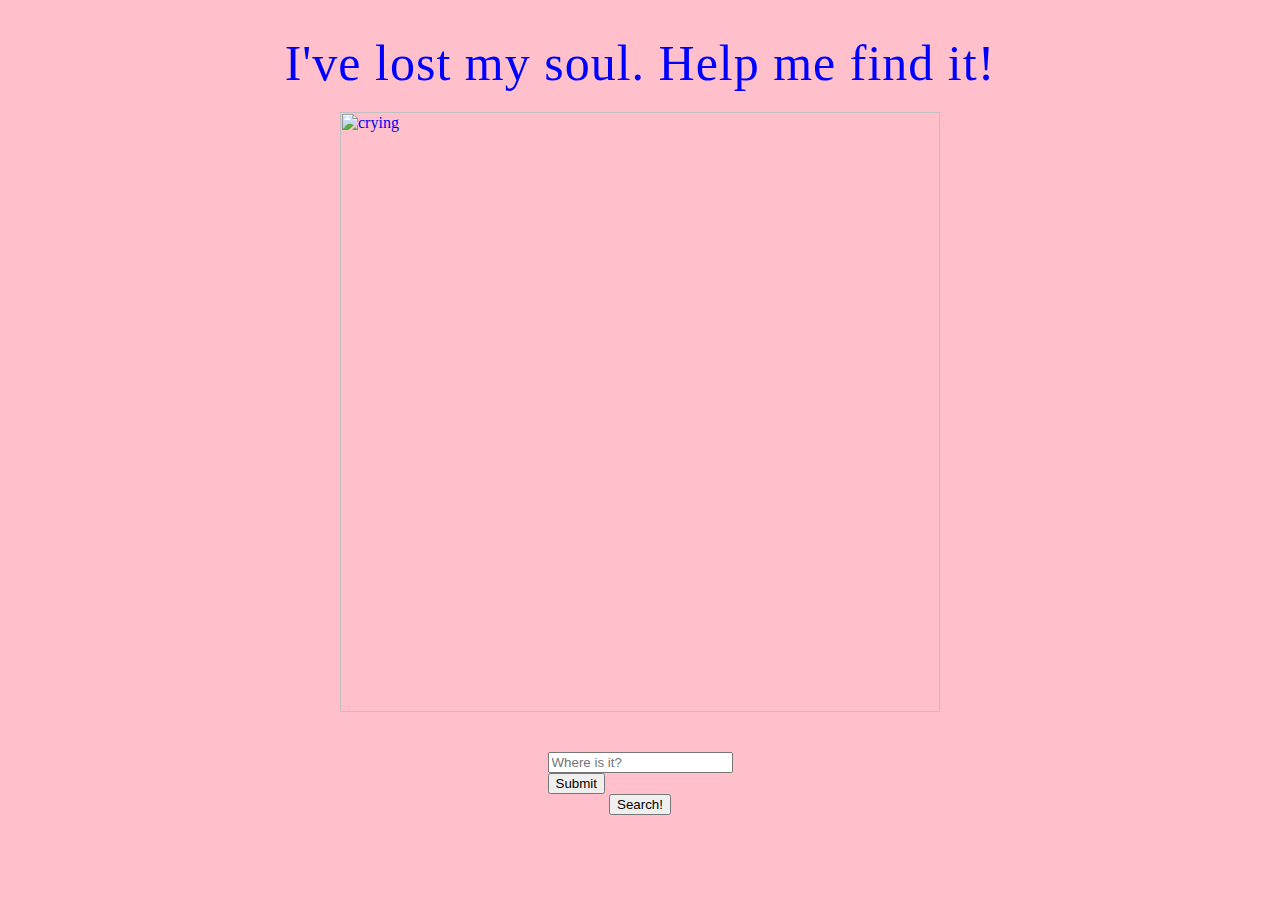
==== index.html @ c1e479df "Add CSS" ====
<!doctype>
<html lang="en">
  <head>
    <meta charset="big5">
    <title>Lost Objects</title>
    <link href="./main.css" rel="stylesheet" type="text/css">
  </head>
  <body>
    <h1>I've lost my soul. Help me find it!</h1>
    <a href="https://en.wikipedia.org/wiki/Nostalgia">
    <img src="https://usercontent2.hubstatic.com/13571303.jpg" alt="crying" with="400" height="600">
  </a>
      <div>
        <div>
          <input placeholder="Where is it?">
        </div>
        <button>Submit</button>
      </div>
    <button>Search!</button>
  </body>
</html>
---- main.css ----
body {
  display: flex;
  flex-direction: column;
  justify-content: center;
  align-items: center;
  margin-top: 0px;
  background-color: pink;
  color: blue;
}

a {
    margin-bottom: 30px;
}

h1 {
  font-weight: lighter;
  font-size: 50px;
  letter-spacing: 1px;
  margin-bottom: 20px;
}

.inputsection {
  margin: 50px 0 px 80 px 0 px;
  width: 400;
}

.inputs {
  width: inherit;
  display: flex;
  flex-direction: column;
}

input {
  margin-top: 10px;
}

.submitoption {
  margin-top: 10px;
}
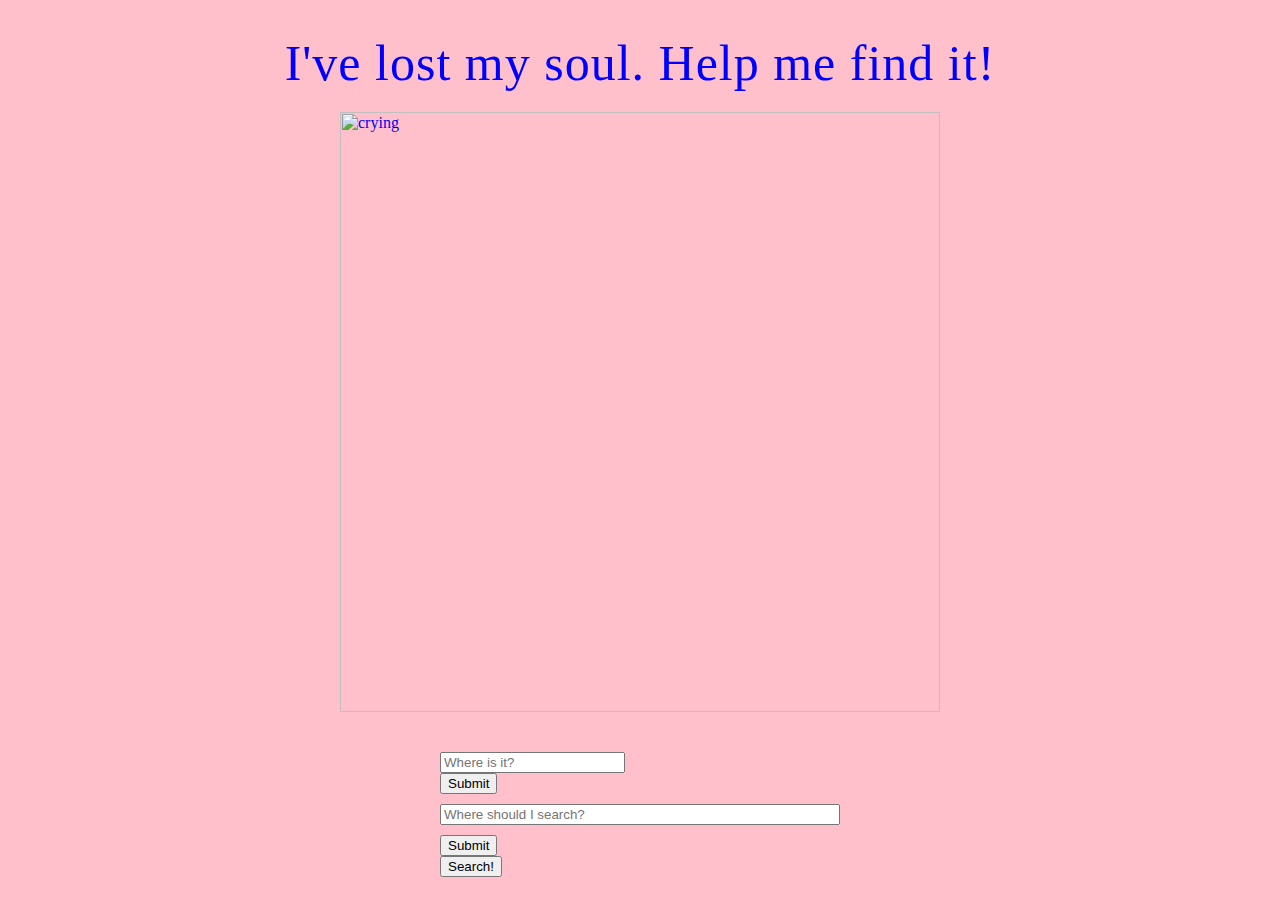
==== commit 432d452d: "Add class target" ====
--- a/index.html
+++ b/index.html
@@ -15,7 +15,12 @@
           <input placeholder="Where is it?">
         </div>
         <button>Submit</button>
+    <div class="inputsection">
+      <div class="inputs">
+        <input placeholder="Where should I search?">
       </div>
+      <button class="submitoption">Submit</button>
+    </div>
     <button>Search!</button>
   </body>
 </html>
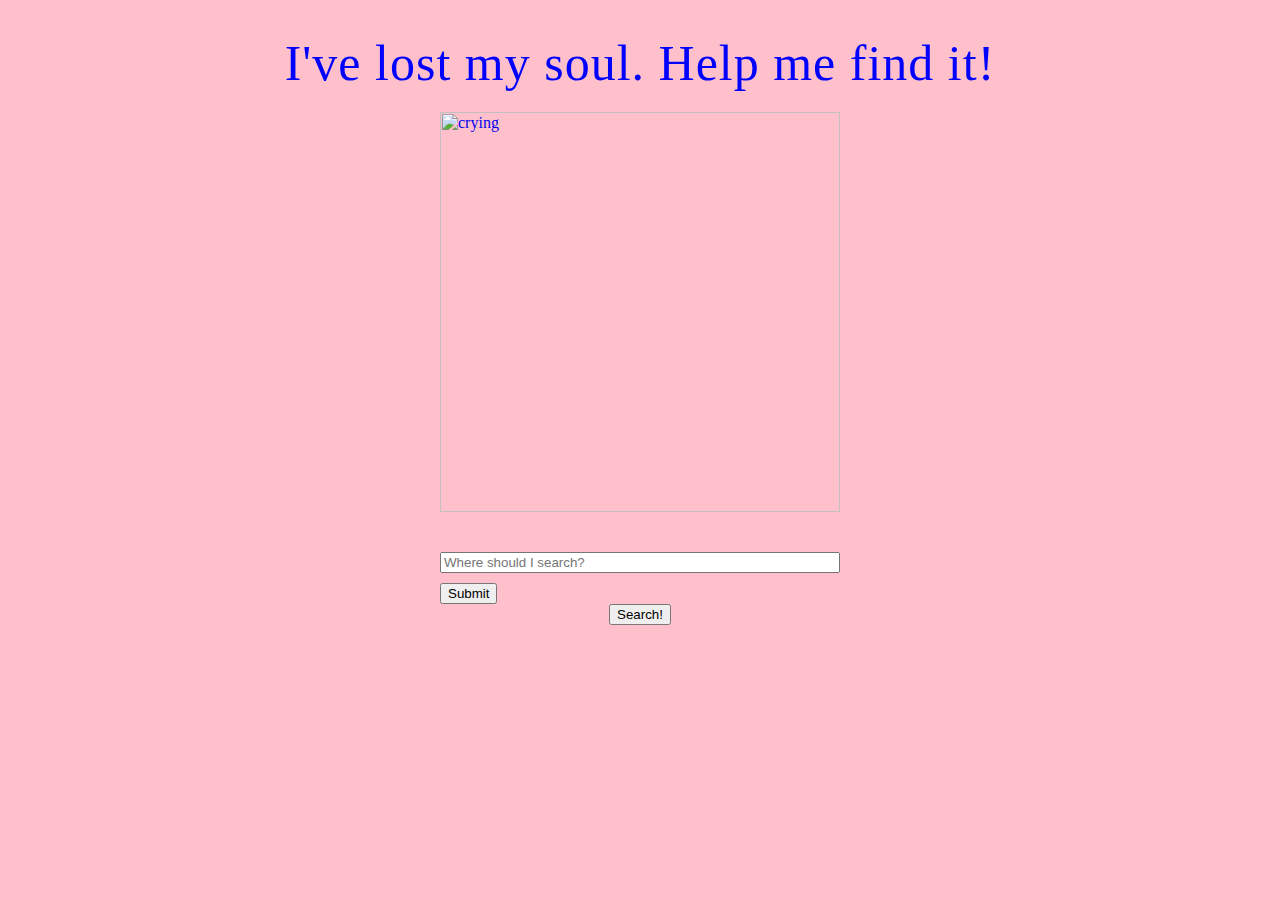
==== commit fa429b07: "add classes" ====
--- a/index.html
+++ b/index.html
@@ -8,13 +8,8 @@
   <body>
     <h1>I've lost my soul. Help me find it!</h1>
     <a href="https://en.wikipedia.org/wiki/Nostalgia">
-    <img src="https://usercontent2.hubstatic.com/13571303.jpg" alt="crying" with="400" height="600">
-  </a>
-      <div>
-        <div>
-          <input placeholder="Where is it?">
-        </div>
-        <button>Submit</button>
+    <img src="https://usercontent2.hubstatic.com/13571303.jpg" alt="crying" with="300" height="400">
+    </a>
     <div class="inputsection">
       <div class="inputs">
         <input placeholder="Where should I search?">
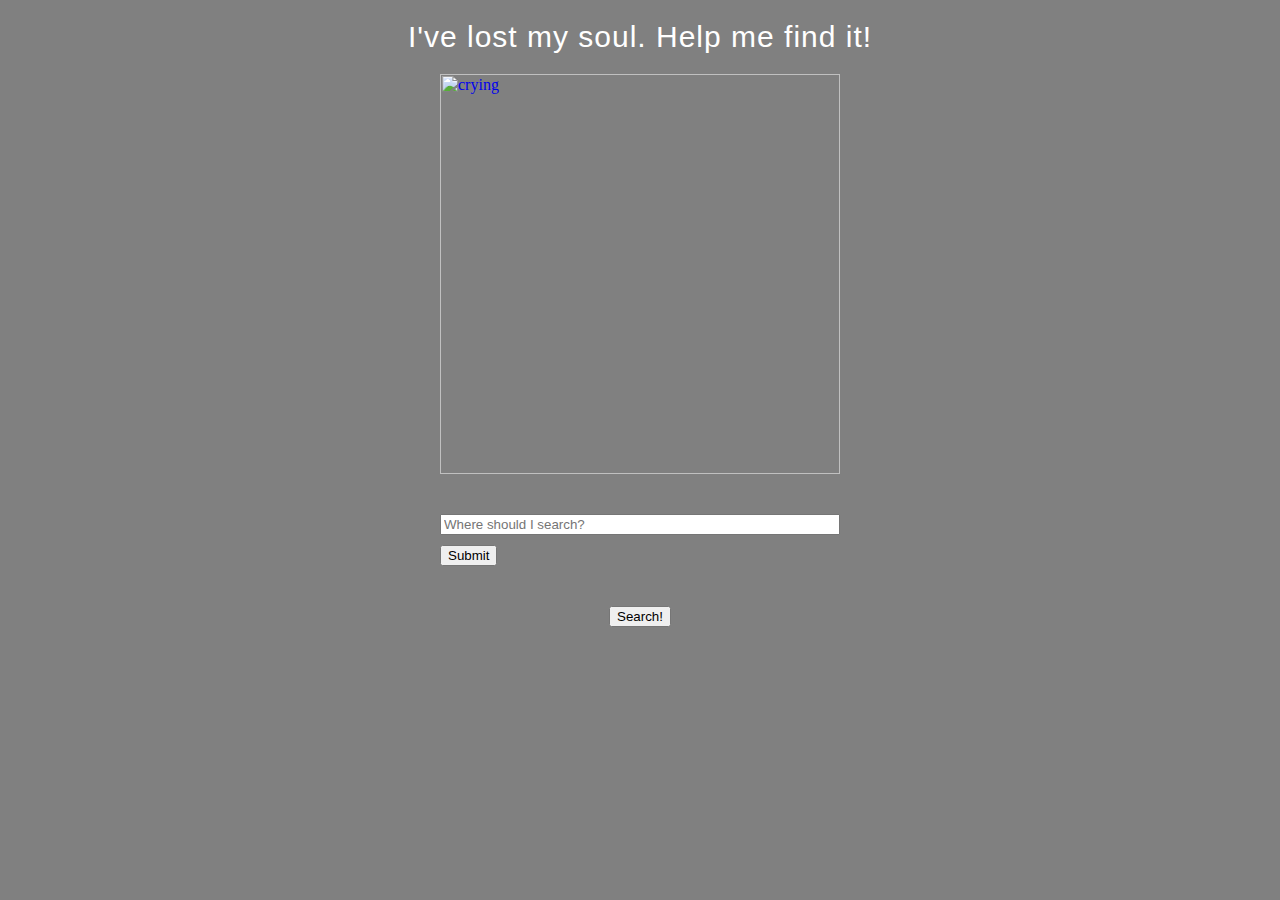
==== commit daaba254: "Javascript" ====
--- a/index.html
+++ b/index.html
@@ -6,7 +6,7 @@
     <link href="./main.css" rel="stylesheet" type="text/css">
   </head>
   <body>
-    <h1>I've lost my soul. Help me find it!</h1>
+    <h1 class="background-color">I've lost my soul. Help me find it!</h1>
     <a href="https://en.wikipedia.org/wiki/Nostalgia">
     <img src="https://usercontent2.hubstatic.com/13571303.jpg" alt="crying" with="300" height="400">
     </a>
@@ -16,6 +16,23 @@
       </div>
       <button class="submitoption">Submit</button>
     </div>
-    <button>Search!</button>
+  <div class="resultSection"></div>
+    <button class="button">Search!</button>
+    <script src="http://code.jquery.com/jquery-3.3.1.min.js"></script>
+    <script>
+      $(function() {
+        $('.resultSection').hide()
+
+        var search_option = function() {
+          $('.inputs').append('<input></input>')
+        }
+
+        $('.submitoption').click(search_option)
+
+        $('.background-color').click(function() {
+        $('body').css("background-color", "lightgrey");
+      });
+      })
+    </script>
   </body>
 </html>
--- a/main.css
+++ b/main.css
@@ -4,8 +4,8 @@
   justify-content: center;
   align-items: center;
   margin-top: 0px;
-  background-color: pink;
-  color: blue;
+  background-color: grey;
+  color: white;
 }
 
 a {
@@ -13,8 +13,9 @@
 }
 
 h1 {
-  font-weight: lighter;
-  font-size: 50px;
+  font-weight: normal;
+  font-size: 30px;
+  font-family: sans-serif;
   letter-spacing: 1px;
   margin-bottom: 20px;
 }
@@ -22,6 +23,10 @@
 .inputsection {
   margin: 50px 0 px 80 px 0 px;
   width: 400;
+}
+
+.button {
+  margin-top: 40px;
 }
 
 .inputs {
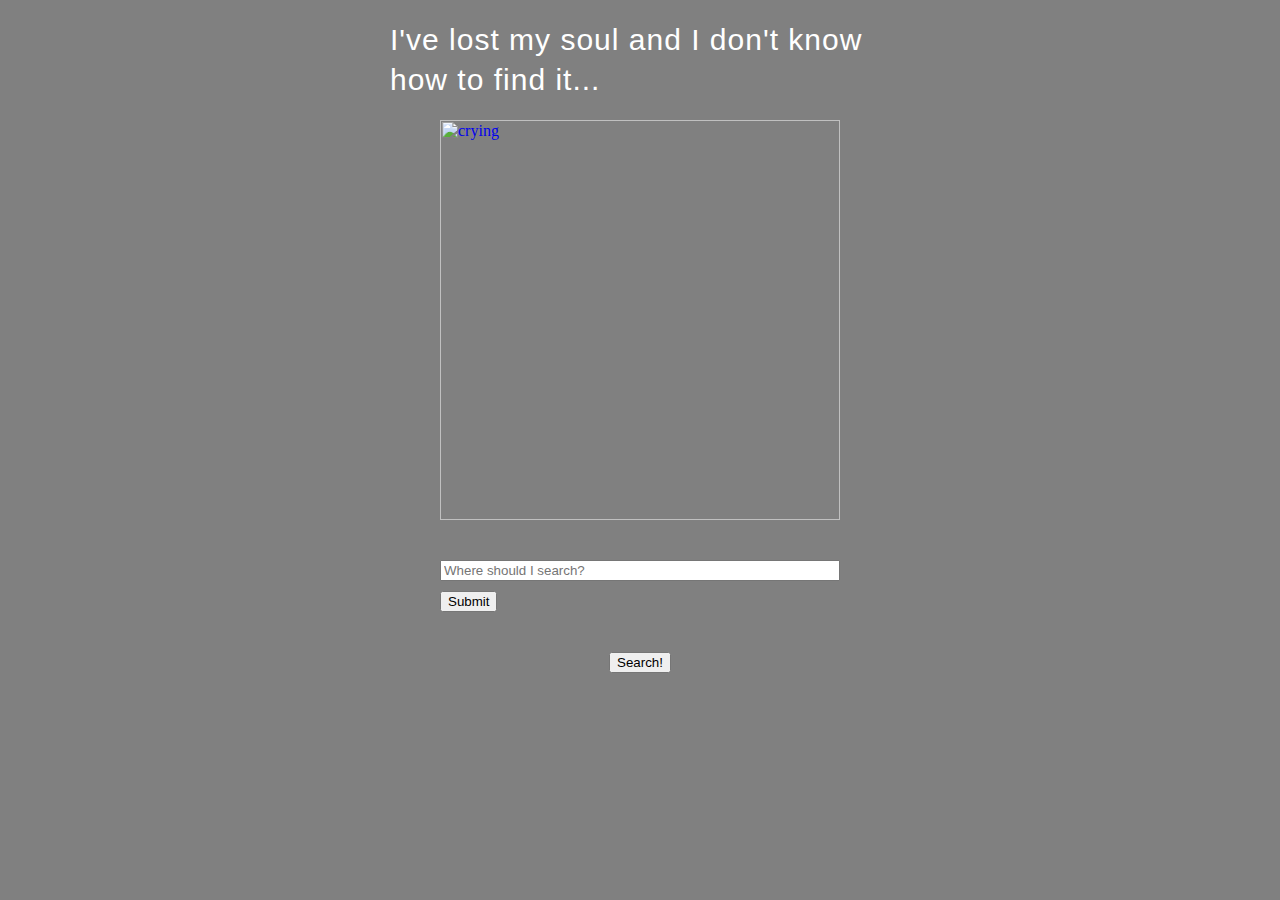
==== commit 763cb984: "justifications" ====
--- a/index.html
+++ b/index.html
@@ -6,7 +6,7 @@
     <link href="./main.css" rel="stylesheet" type="text/css">
   </head>
   <body>
-    <h1 class="background-color">I've lost my soul. Help me find it!</h1>
+    <h1 class="background-color">I've lost my soul and I don't know how to find it...</h1>
     <a href="https://en.wikipedia.org/wiki/Nostalgia">
     <img src="https://usercontent2.hubstatic.com/13571303.jpg" alt="crying" with="300" height="400">
     </a>
--- a/main.css
+++ b/main.css
@@ -17,6 +17,8 @@
   font-size: 30px;
   font-family: sans-serif;
   letter-spacing: 1px;
+  width: 500px;
+  line-height: 40px;
   margin-bottom: 20px;
 }
 
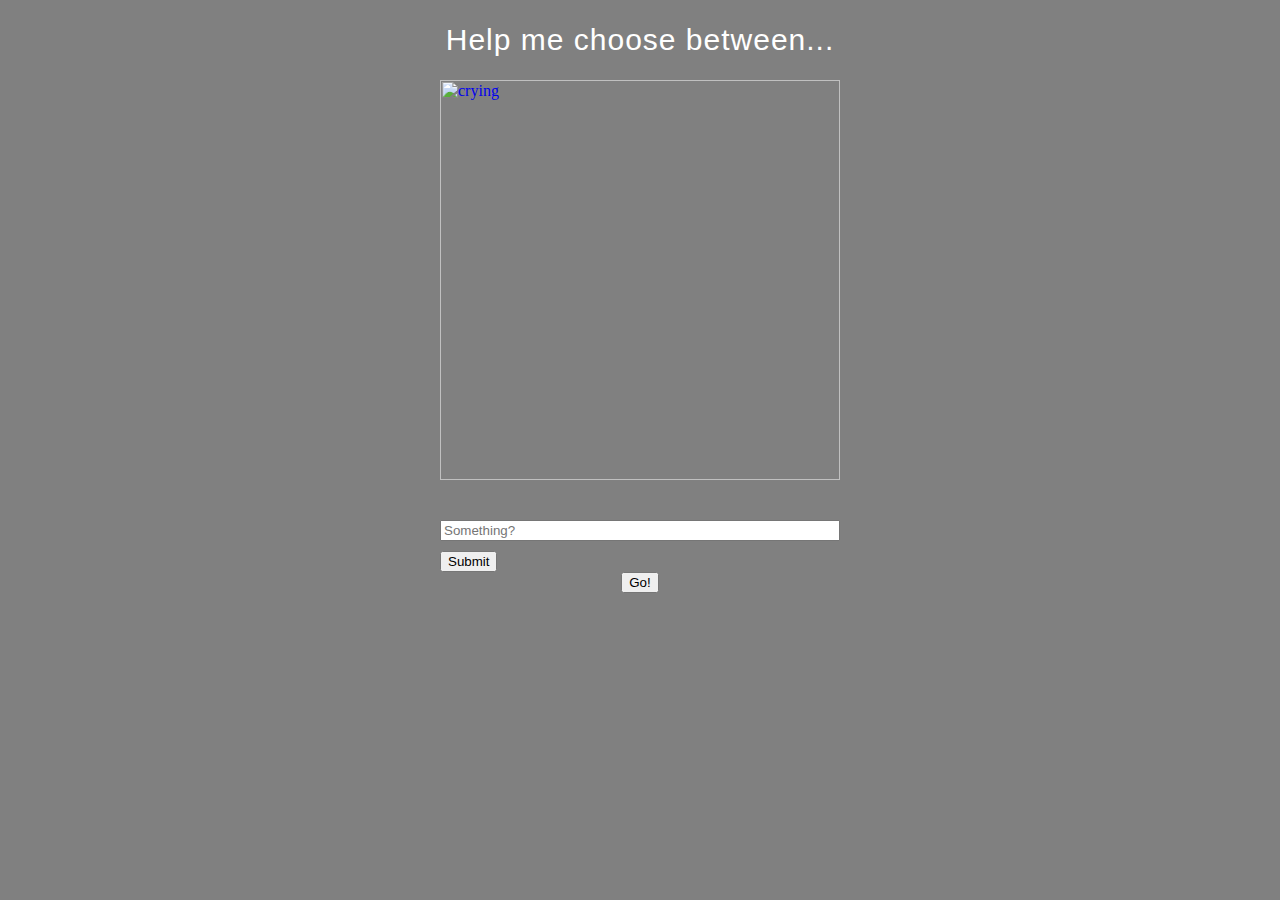
==== commit e6346ef6: "JavaSript, ForEach osv" ====
--- a/index.html
+++ b/index.html
@@ -2,36 +2,48 @@
 <html lang="en">
   <head>
     <meta charset="big5">
-    <title>Lost Objects</title>
+    <title>Help me choose</title>
     <link href="./main.css" rel="stylesheet" type="text/css">
   </head>
   <body>
-    <h1 class="background-color">I've lost my soul and I don't know how to find it...</h1>
+    <h1 class="background-color">Help me choose between...</h1>
     <a href="https://en.wikipedia.org/wiki/Nostalgia">
-    <img src="https://usercontent2.hubstatic.com/13571303.jpg" alt="crying" with="300" height="400">
+    <img src="https://encrypted-tbn0.gstatic.com/images?q=tbn:ANd9GcS8QKUAF4UkRjYizoQ073RzlktOqtdlEKElw6q_spoW3g1YBVV7" alt="crying" with="300" height="400">
     </a>
-    <div class="inputsection">
+    <div class="inputSection">
       <div class="inputs">
-        <input placeholder="Where should I search?">
+        <input placeholder="Something?"></input>
       </div>
-      <button class="submitoption">Submit</button>
+      <button class="addOption">Submit</button>
     </div>
   <div class="resultSection"></div>
-    <button class="button">Search!</button>
+    <button class="submit">Go!</button>
     <script src="http://code.jquery.com/jquery-3.3.1.min.js"></script>
     <script>
       $(function() {
         $('.resultSection').hide()
 
-        var search_option = function() {
+        var add_option = function() {
           $('.inputs').append('<input></input>')
         }
-
-        $('.submitoption').click(search_option)
+        $('.addOption').click(add_option)
 
         $('.background-color').click(function() {
         $('body').css("background-color", "lightgrey");
       });
+
+      var options = []
+      var submit = function() {
+        $('.inputSection').hide()
+        $('.resultSection').css('display', 'flex')
+        $('input').each(function() {
+          options.push($(this).val())
+        })
+        var winner = options[Math.floor(Math.random() * options.length)]
+        console.log(winner)
+        $('.resultSection').text(winner)
+      }
+      $('.submit').click(submit)
       })
     </script>
   </body>
--- a/main.css
+++ b/main.css
@@ -17,12 +17,11 @@
   font-size: 30px;
   font-family: sans-serif;
   letter-spacing: 1px;
-  width: 500px;
   line-height: 40px;
   margin-bottom: 20px;
 }
 
-.inputsection {
+.inputSection {
   margin: 50px 0 px 80 px 0 px;
   width: 400;
 }
@@ -41,6 +40,13 @@
   margin-top: 10px;
 }
 
-.submitoption {
+.addOption {
   margin-top: 10px;
 }
+
+.resultSection {
+  height: 200px;
+  display: flex;
+  justify-content: : center;
+  font-size: 50px;
+}
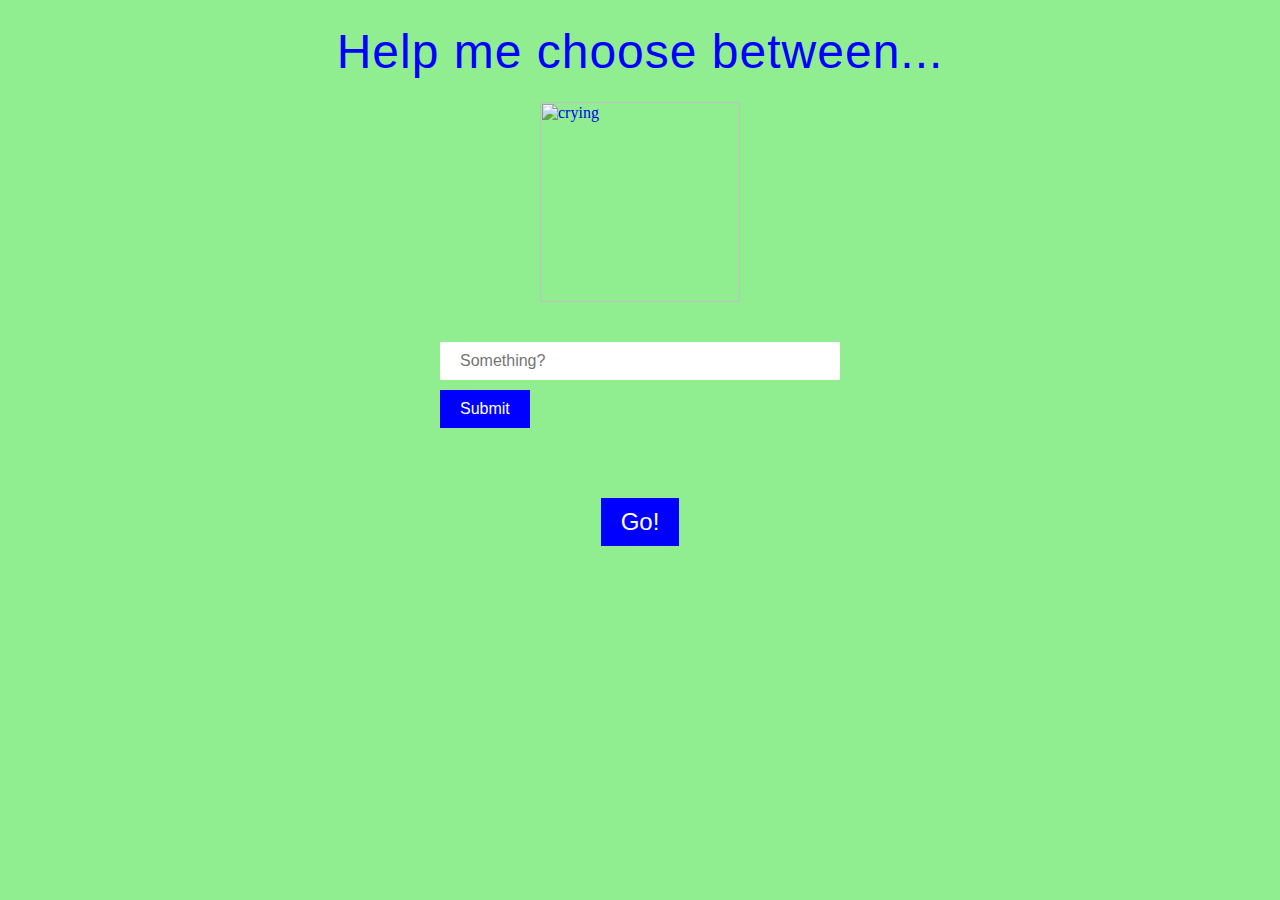
==== commit 58908b5a: "CSS updates" ====
--- a/index.html
+++ b/index.html
@@ -8,7 +8,7 @@
   <body>
     <h1 class="background-color">Help me choose between...</h1>
     <a href="https://en.wikipedia.org/wiki/Nostalgia">
-    <img src="https://encrypted-tbn0.gstatic.com/images?q=tbn:ANd9GcS8QKUAF4UkRjYizoQ073RzlktOqtdlEKElw6q_spoW3g1YBVV7" alt="crying" with="300" height="400">
+    <img src="https://encrypted-tbn0.gstatic.com/images?q=tbn:ANd9GcS8QKUAF4UkRjYizoQ073RzlktOqtdlEKElw6q_spoW3g1YBVV7" alt="crying" with="200" height="200">
     </a>
     <div class="inputSection">
       <div class="inputs">
--- a/main.css
+++ b/main.css
@@ -4,8 +4,8 @@
   justify-content: center;
   align-items: center;
   margin-top: 0px;
-  background-color: grey;
-  color: white;
+  background-color: lightgreen;
+  color: blue;
 }
 
 a {
@@ -14,11 +14,11 @@
 
 h1 {
   font-weight: normal;
-  font-size: 30px;
-  font-family: sans-serif;
+  font-size: 48px;
+  font-family: "MatrixScript", sans-serif;
   letter-spacing: 1px;
   line-height: 40px;
-  margin-bottom: 20px;
+  margin-bottom: 30px;
 }
 
 .inputSection {
@@ -38,10 +38,30 @@
 
 input {
   margin-top: 10px;
+  background-color: white;
+  padding: 10px 20px;
+  border: none;
+  display: run-in;
+  color: black;
+  font-size: 16px;
 }
 
 .addOption {
   margin-top: 10px;
+  margin-bottom: 70px;
+  background-color: blue;
+  padding: 10px 20px;
+  font-size: 16px;
+  border: none;
+  color: white;
+}
+
+.submit {
+  background-color: blue;
+  padding: 10px 20px;
+  font-size: 24px;
+  border: none;
+  color: white;
 }
 
 .resultSection {
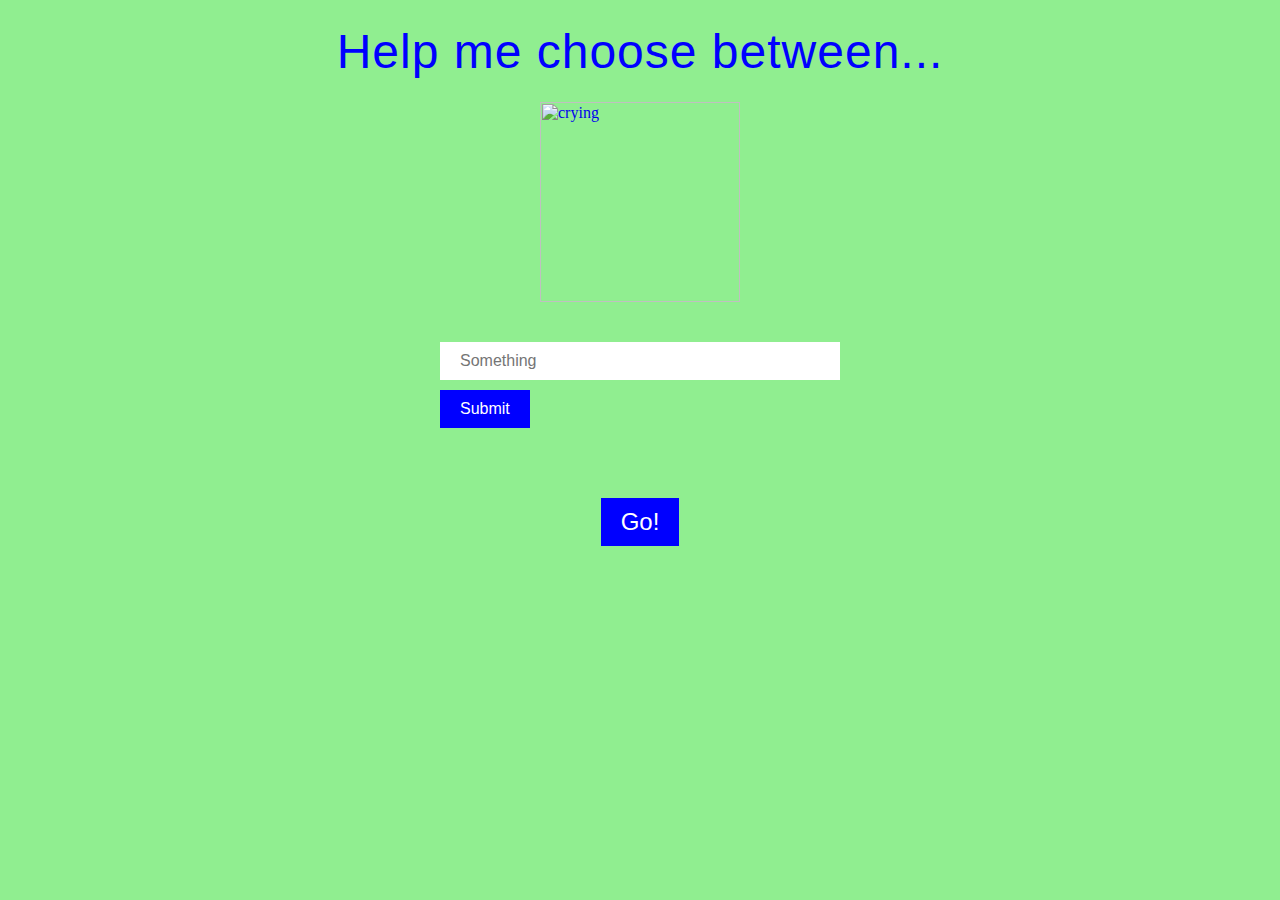
==== commit eca0f3c7: "small text edit" ====
--- a/index.html
+++ b/index.html
@@ -12,7 +12,7 @@
     </a>
     <div class="inputSection">
       <div class="inputs">
-        <input placeholder="Something?"></input>
+        <input placeholder="Something"></input>
       </div>
       <button class="addOption">Submit</button>
     </div>
